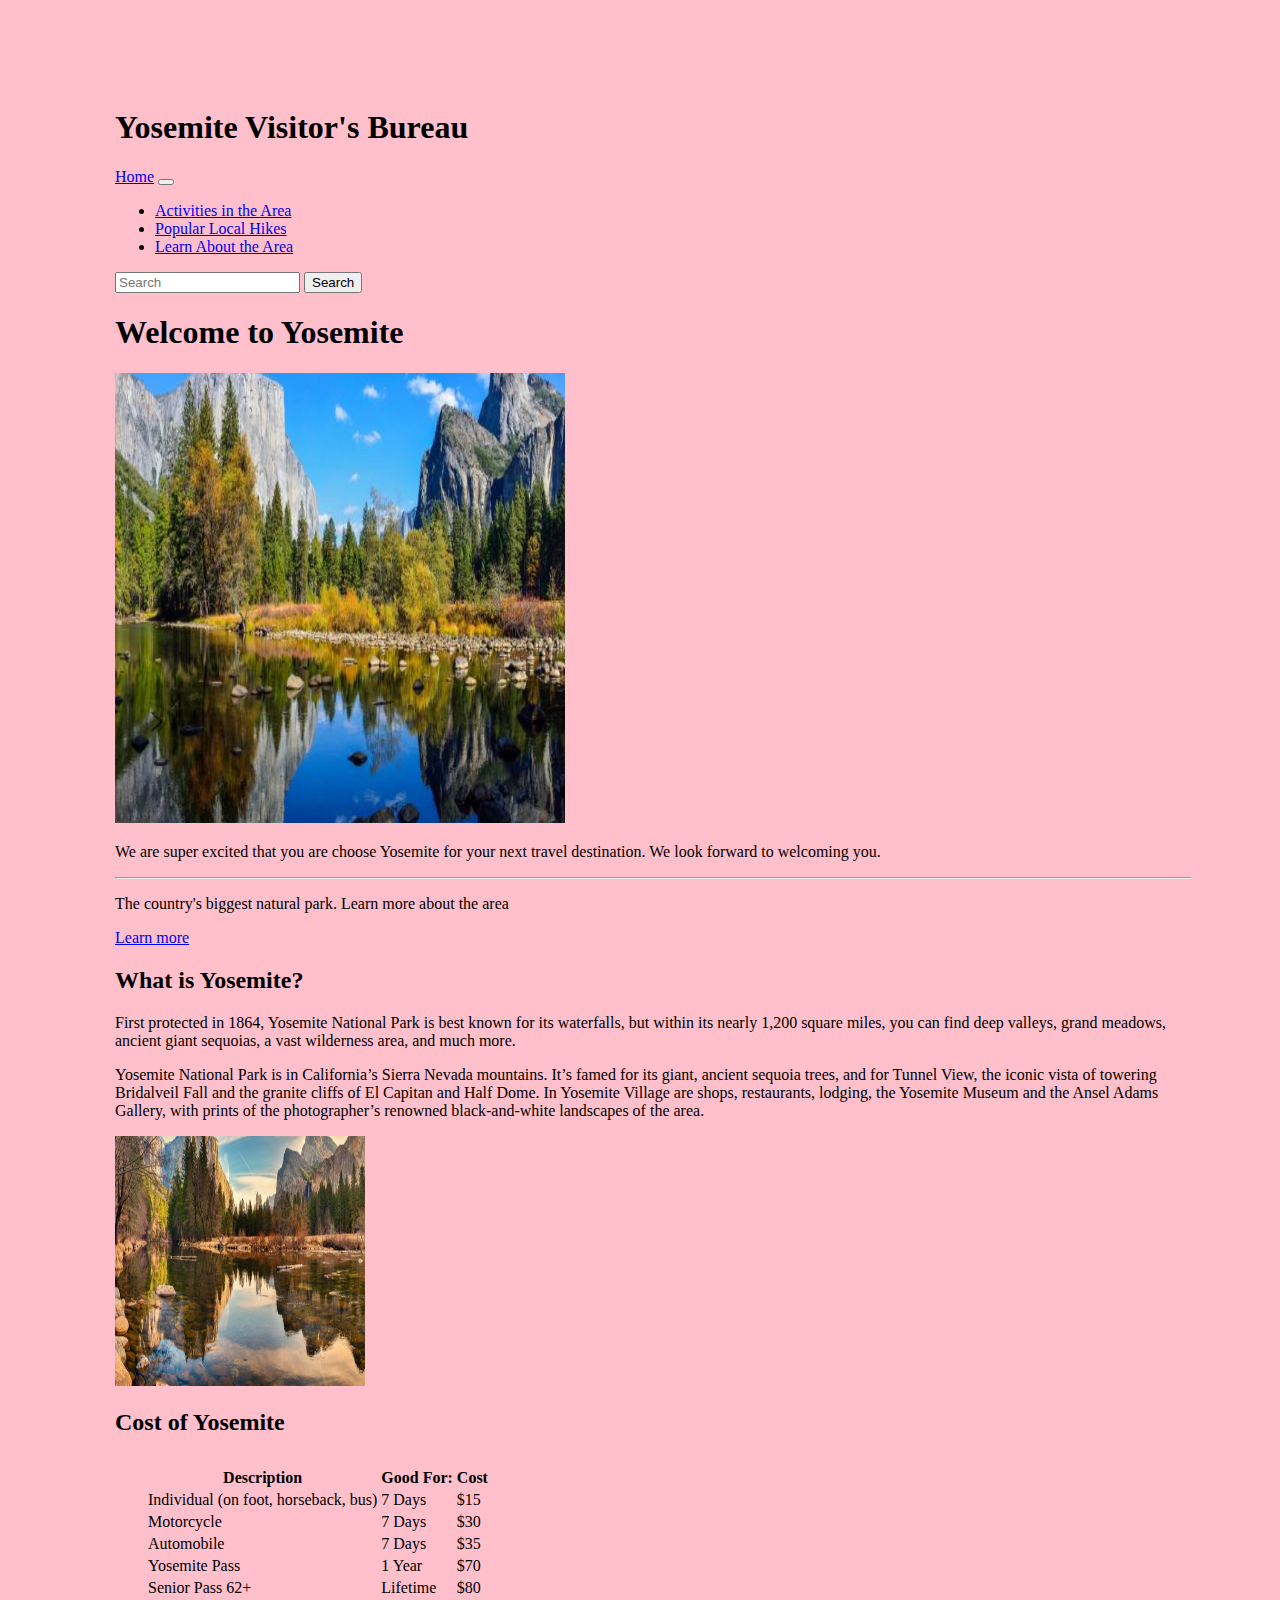
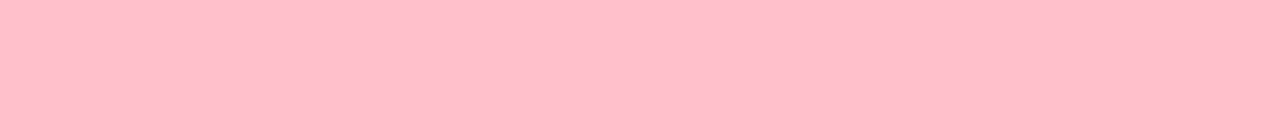
==== index.html @ 07524cee "1st and second pages almost completed" ====
<!DOCTYPE html>
<html lang="en">
  <head>
    <meta charset="UTF-8" />
    <meta http-equiv="X-UA-Compatible" content="IE=edge" />
    <meta name="viewport" content="width=device-width, initial-scale=1.0" />
    <!-- CSS only -->
    <link href="style/style.css" rel="stylesheet">
    <link
      href="https://cdn.jsdelivr.net/npm/bootstrap@5.2.2/dist/css/bootstrap.min.css"
      rel="stylesheet"
      integrity="sha384-Zenh87qX5JnK2Jl0vWa8Ck2rdkQ2Bzep5IDxbcnCeuOxjzrPF/et3URy9Bv1WTRi"
      crossorigin="anonymous"
    />

    <title>Visitor's Bureau</title>
  </head>
  <body id="fullHome">
    <h1>Yosemite Visitor's Bureau</h1>
   
    <!--NavBar-->

    <nav class="navbar navbar-expand-lg bg-light">
      <div class="container-fluid">
        <a class="navbar-brand" href="index.html">Home</a>
        <button
          class="navbar-toggler"
          type="button"
          data-bs-toggle="collapse"
          data-bs-target="#navbarSupportedContent"
          aria-controls="navbarSupportedContent"
          aria-expanded="false"
          aria-label="Toggle navigation"
        >
          <span class="navbar-toggler-icon"></span>
        </button>
        <div class="collapse navbar-collapse" id="navbarSupportedContent">
          <ul class="navbar-nav me-auto mb-2 mb-lg-0">
            <li class="nav-item">
              <a class="nav-link active" aria-current="page" href="second.html"
                >Activities in the Area</a
              >
            </li>
            <li class="nav-item">
              <a class="nav-link" href="third.html">Popular Local Hikes</a>
            </li>
            <li class="nav-item">
              <a class="nav-link" href="fourth.html">Learn About the Area</a>
            </li>
          </ul>
          <form class="d-flex" role="search">
            <input
              class="form-control me-2"
              type="search"
              placeholder="Search"
              aria-label="Search"
            />
            <button class="btn btn-outline-success" type="submit">
              Search
            </button>
          </form>
        </div>
      </div>
    </nav>

    <!--Jumbotron-->
    <div class="jumbotron">
      <h1 class="display-4">Welcome to Yosemite</h1>
      <img
      src="images/jumbotron-photo.png"
      alt="Yosemite Park"
      width="450"
      height="450"
    />
      <p class="lead">
        We are super excited that you are choose Yosemite for your next travel
        destination. We look forward to welcoming you.
      </p>
      <hr class="my-4" />
      <p>The country's biggest natural park. Learn more about the area</p>
      <p class="lead">
        <a class="btn btn-primary btn-lg" href="fourth.html" role="button"
          >Learn more</a
        >
      </p>
    </div>

    <!--Information about Yosemite-->
    <h2>What is Yosemite?</h2>
    <p>First protected in 1864, Yosemite National Park is best known for its waterfalls, but within its nearly 1,200 square miles, you can find deep valleys, grand meadows, ancient giant sequoias, a vast wilderness area, and much more.</p>
    <p>Yosemite National Park is in California’s Sierra Nevada mountains. It’s famed for its giant, ancient sequoia trees, and for Tunnel View, the iconic vista of towering Bridalveil Fall and the granite cliffs of El Capitan and Half Dome. In Yosemite Village are shops, restaurants, lodging, the Yosemite Museum and the Ansel Adams Gallery, with prints of the photographer’s renowned black-and-white landscapes of the area.</p>
    <img src="images/homeimage.png" alt="Yosemite" width="250" height="250">

    <!--Cost-->
    <h2>Cost of Yosemite</h2>
    <table id="homeTable">
      <tr>
        <th>Description</th>
        <th>Good For: </th>
        <th>Cost</th>
      </tr>
      <tr>
        <td>Individual (on foot, horseback, bus)</td>
        <td>7 Days</td>
        <td>$15</td>
      </tr>
      <tr>
        <td>Motorcycle</td>
        <td>7 Days</td>
        <td>$30</td>
      </tr>
      <tr>
        <td>Automobile</td>
        <td>7 Days</td>
        <td>$35</td>
      </tr>
      <tr>
        <td>Yosemite Pass</td>
        <td>1 Year</td>
        <td>$70</td>
      </tr>
      <tr>
        <td>Senior Pass 62+</td>
        <td>Lifetime</td>
        <td>$80</td>
      </tr>

    </table>



    <script src="script/index.js"></script>
    <!-- JavaScript Bundle with Popper -->
    <script
      src="https://cdn.jsdelivr.net/npm/bootstrap@5.2.2/dist/js/bootstrap.bundle.min.js"
      integrity="sha384-OERcA2EqjJCMA+/3y+gxIOqMEjwtxJY7qPCqsdltbNJuaOe923+mo//f6V8Qbsw3"
      crossorigin="anonymous"
    ></script>
  </body>
</html>
---- style/style.css ----
#fullHome {
    background-color: pink;
    margin-left: 35px;
    padding: 80px;
}

#homeTable {
    margin: 30px;
}
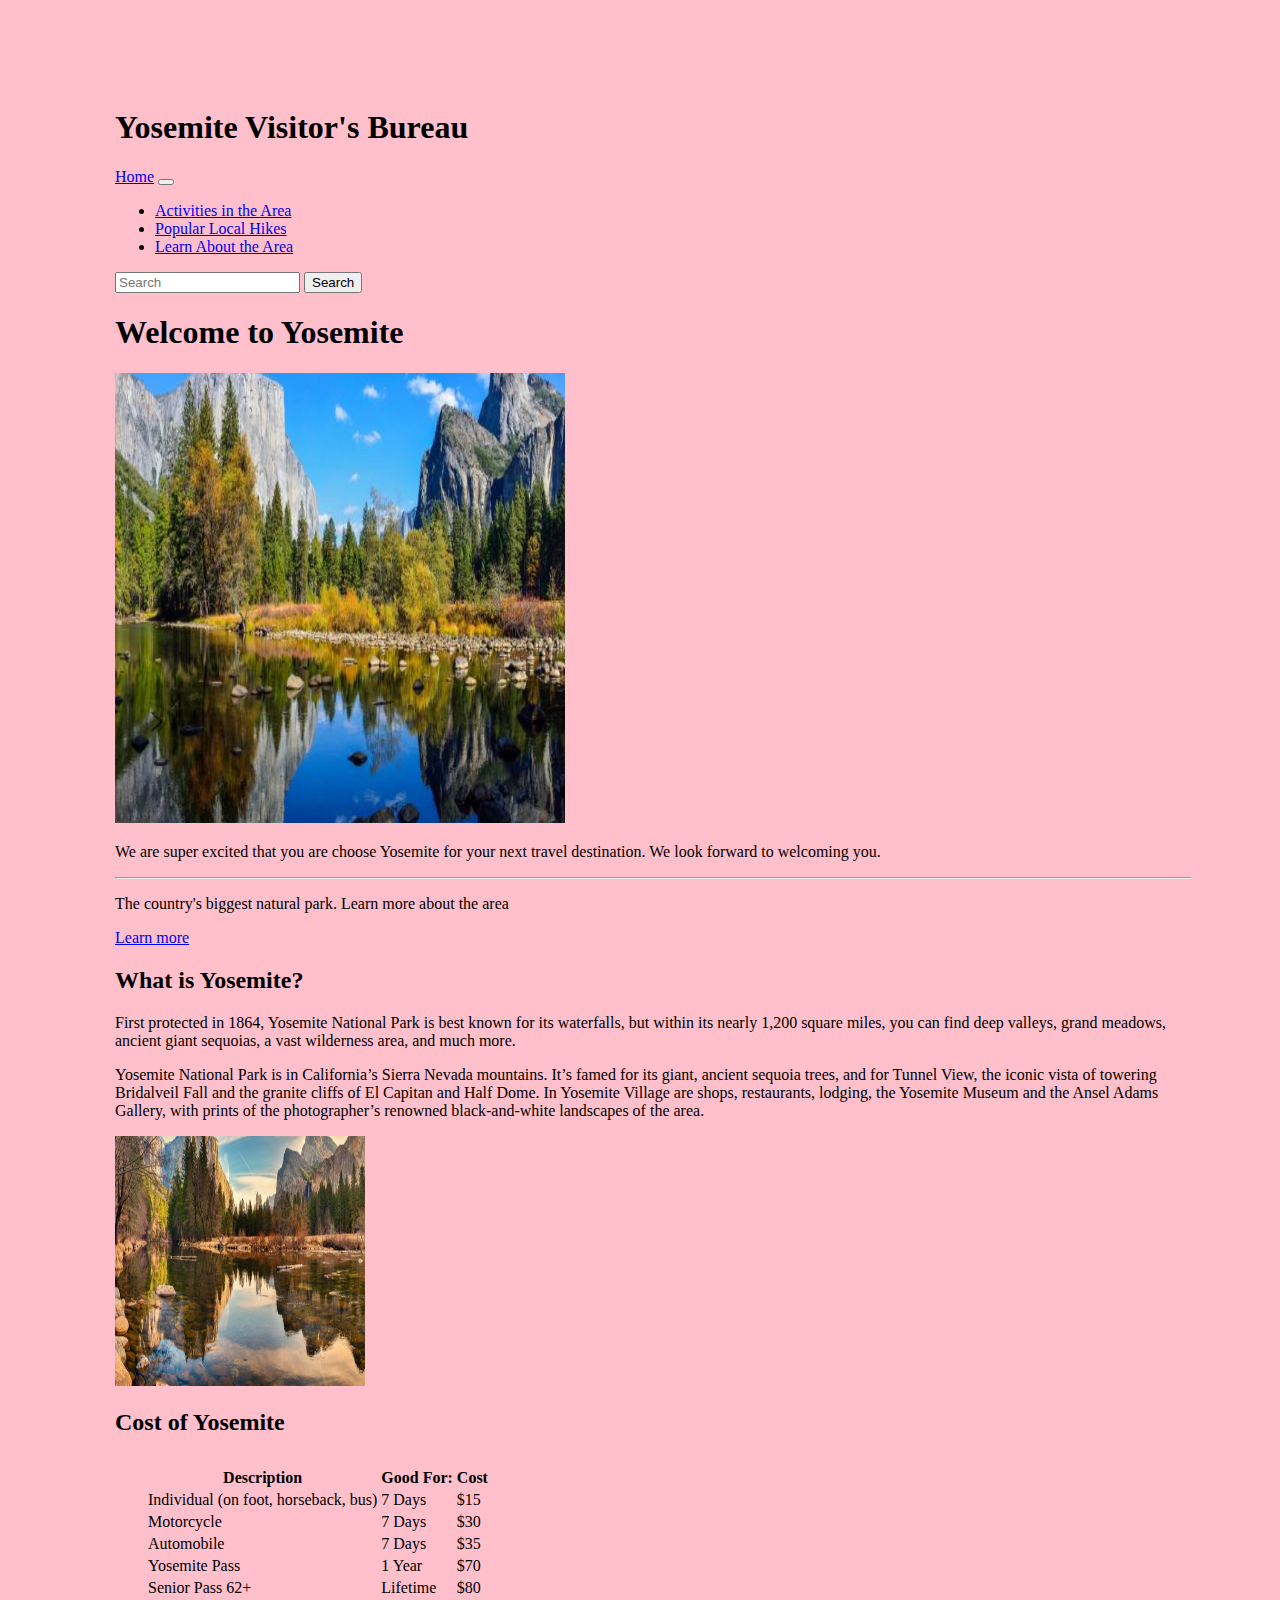
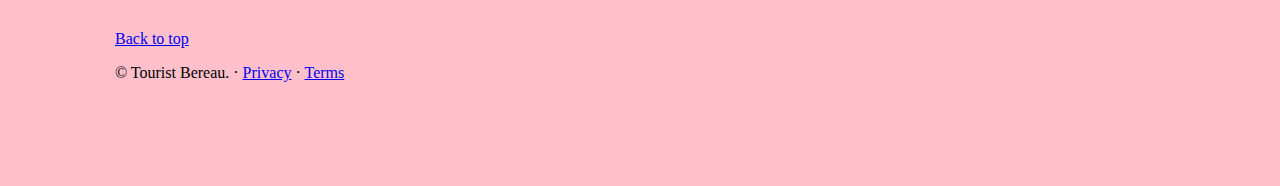
==== commit 20096289: "completed the java script for second page." ====
--- a/index.html
+++ b/index.html
@@ -126,6 +126,13 @@
       </tr>
 
     </table>
+    
+    <!-- FOOTER -->
+    <footer class="container">
+      <p class="float-right"><a href="#">Back to top</a></p>
+      <p>© Tourist Bereau. · <a href="#">Privacy</a> · <a href="#">Terms</a></p>
+    </footer>
+  </main>
 
 
 
